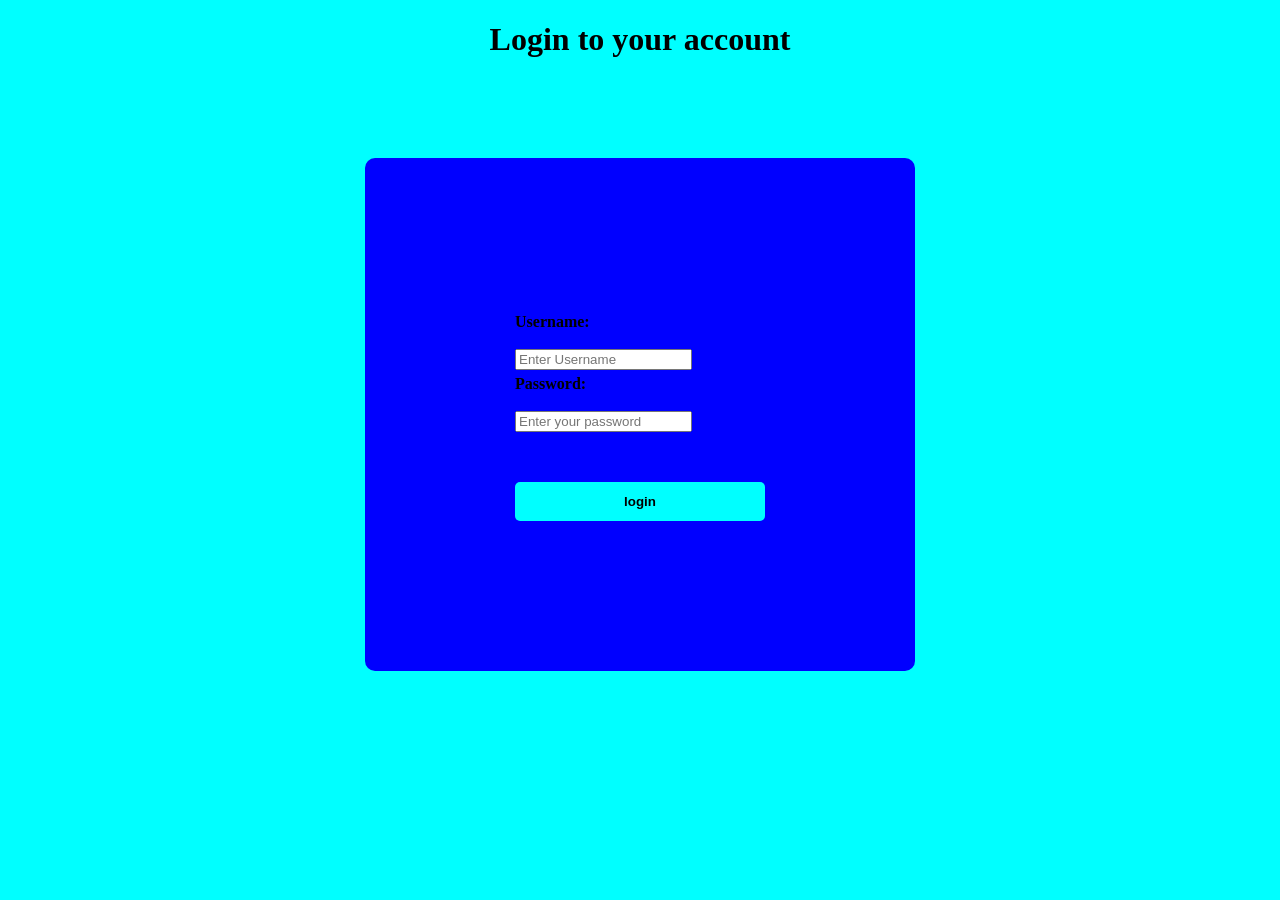
==== login.html @ 6e30ee59 "Add files via upload" ====
<!DOCTYPE html>
<html>
    <head>
        <title>Login</title>
        <link rel="stylesheet" href="styles.css">
    </head>
    <body>
        <div class="container">
            <h1>Login to your account</h1>
            <form>
                <label>Username:</label><br><input type="text", class="textbox", name="username"  placeholder="Enter Username"><br/>
                <label>Password:</label><br><input type="text", class="textbox", name="password" placeholder="Enter your password"><br/>
                <button class="btn", type="submit">login</button>
            </form>
        </div>
        
    </body>
</html>
---- styles.css ----
h1{
    text-align: center;
    color: black;
}
body{
    background-color: aqua;
}
.container form{
    background-color: blue;
    width: 250px;
    margin: 100px auto;
    padding: 150px;
    border-radius: 10px;
    color: white;
    text-align: left;
    
}
.container h1{
    text-align: center;
    margin-bottom: 10px;
}
.container form label{
    display: block;
    margin-top: 5px;
    font-weight: bold;
    color: #000;
}
.container form button{
    width: 100%;
    margin-top: 20%;
    background-color: aqua;
    color: #000;
    border: none;
    border-radius: 5px;
    padding: 12px;
    font-weight: bold;
    cursor: pointer;
}
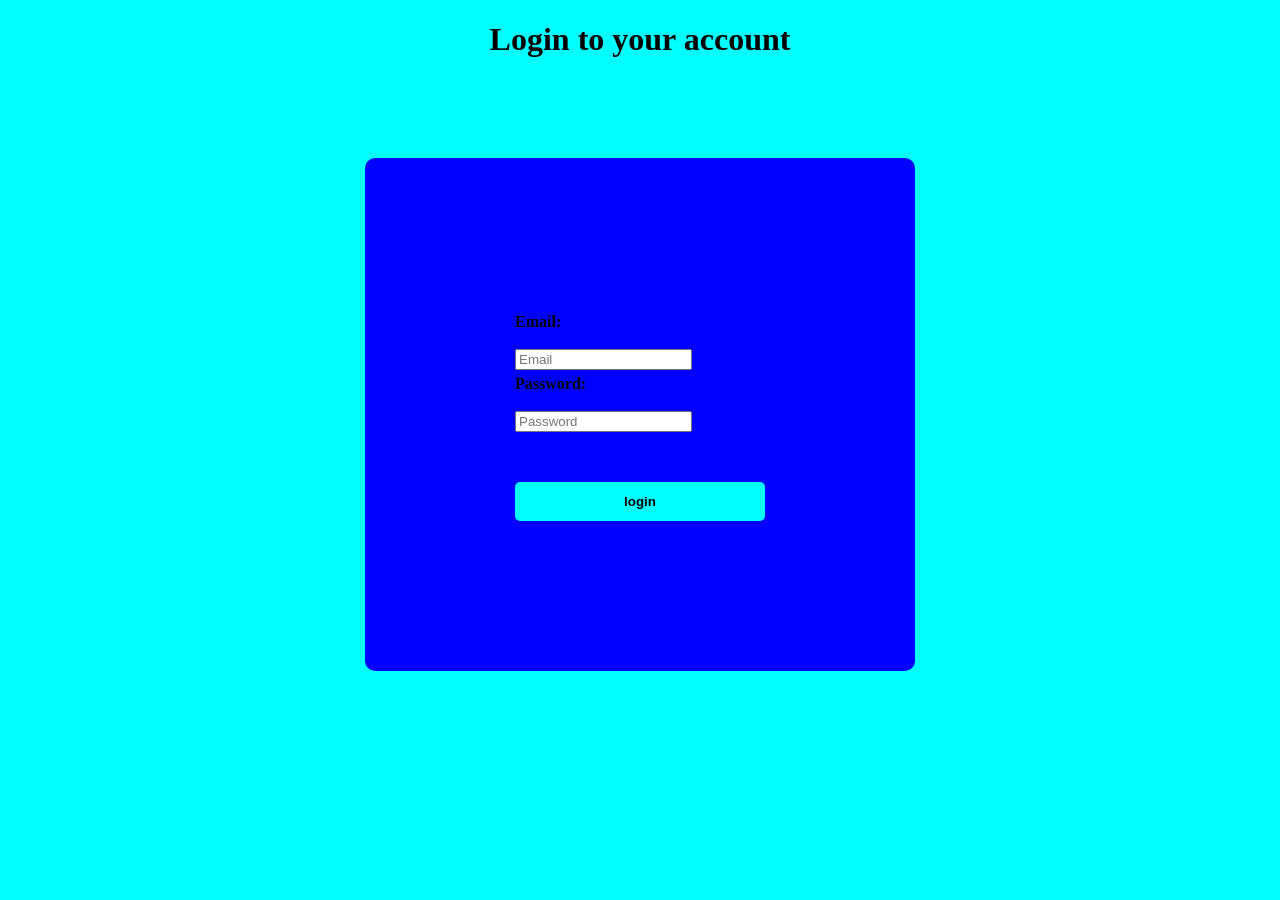
==== commit 6b89c2fe: "Updated project changes" ====
--- a/login.html
+++ b/login.html
@@ -1,18 +1,18 @@
-<!DOCTYPE html>
-<html>
-    <head>
-        <title>Login</title>
-        <link rel="stylesheet" href="styles.css">
-    </head>
-    <body>
-        <div class="container">
-            <h1>Login to your account</h1>
-            <form>
-                <label>Username:</label><br><input type="text", class="textbox", name="username"  placeholder="Enter Username"><br/>
-                <label>Password:</label><br><input type="text", class="textbox", name="password" placeholder="Enter your password"><br/>
-                <button class="btn", type="submit">login</button>
-            </form>
-        </div>
-        
-    </body>
+<!DOCTYPE html>
+<html>
+    <head>
+        <title>Login</title>
+        <link rel="stylesheet" href="styles.css">
+    </head>
+    <body>
+        <div class="container">
+            <h1>Login to your account</h1>
+            <form action="login.php" method="POST">
+                <label>Email:</label><br><input type="text", class="textbox", name="email"  placeholder="Email"><br/>
+                <label>Password:</label><br><input type="text", class="textbox", name="password" placeholder="Password"><br/>
+                <button class="btn", type="submit">login</button>
+            </form>
+        </div>
+        
+    </body>
 </html>
--- a/styles.css
+++ b/styles.css
@@ -1,38 +1,38 @@
-h1{
-    text-align: center;
-    color: black;
-}
-body{
-    background-color: aqua;
-}
-.container form{
-    background-color: blue;
-    width: 250px;
-    margin: 100px auto;
-    padding: 150px;
-    border-radius: 10px;
-    color: white;
-    text-align: left;
-    
-}
-.container h1{
-    text-align: center;
-    margin-bottom: 10px;
-}
-.container form label{
-    display: block;
-    margin-top: 5px;
-    font-weight: bold;
-    color: #000;
-}
-.container form button{
-    width: 100%;
-    margin-top: 20%;
-    background-color: aqua;
-    color: #000;
-    border: none;
-    border-radius: 5px;
-    padding: 12px;
-    font-weight: bold;
-    cursor: pointer;
+h1{
+    text-align: center;
+    color: black;
+}
+body{
+    background-color: aqua;
+}
+.container form{
+    background-color: blue;
+    width: 250px;
+    margin: 100px auto;
+    padding: 150px;
+    border-radius: 10px;
+    color: white;
+    text-align: left;
+    
+}
+.container h1{
+    text-align: center;
+    margin-bottom: 10px;
+}
+.container form label{
+    display: block;
+    margin-top: 5px;
+    font-weight: bold;
+    color: #000;
+}
+.container form button{
+    width: 100%;
+    margin-top: 20%;
+    background-color: aqua;
+    color: #000;
+    border: none;
+    border-radius: 5px;
+    padding: 12px;
+    font-weight: bold;
+    cursor: pointer;
 }
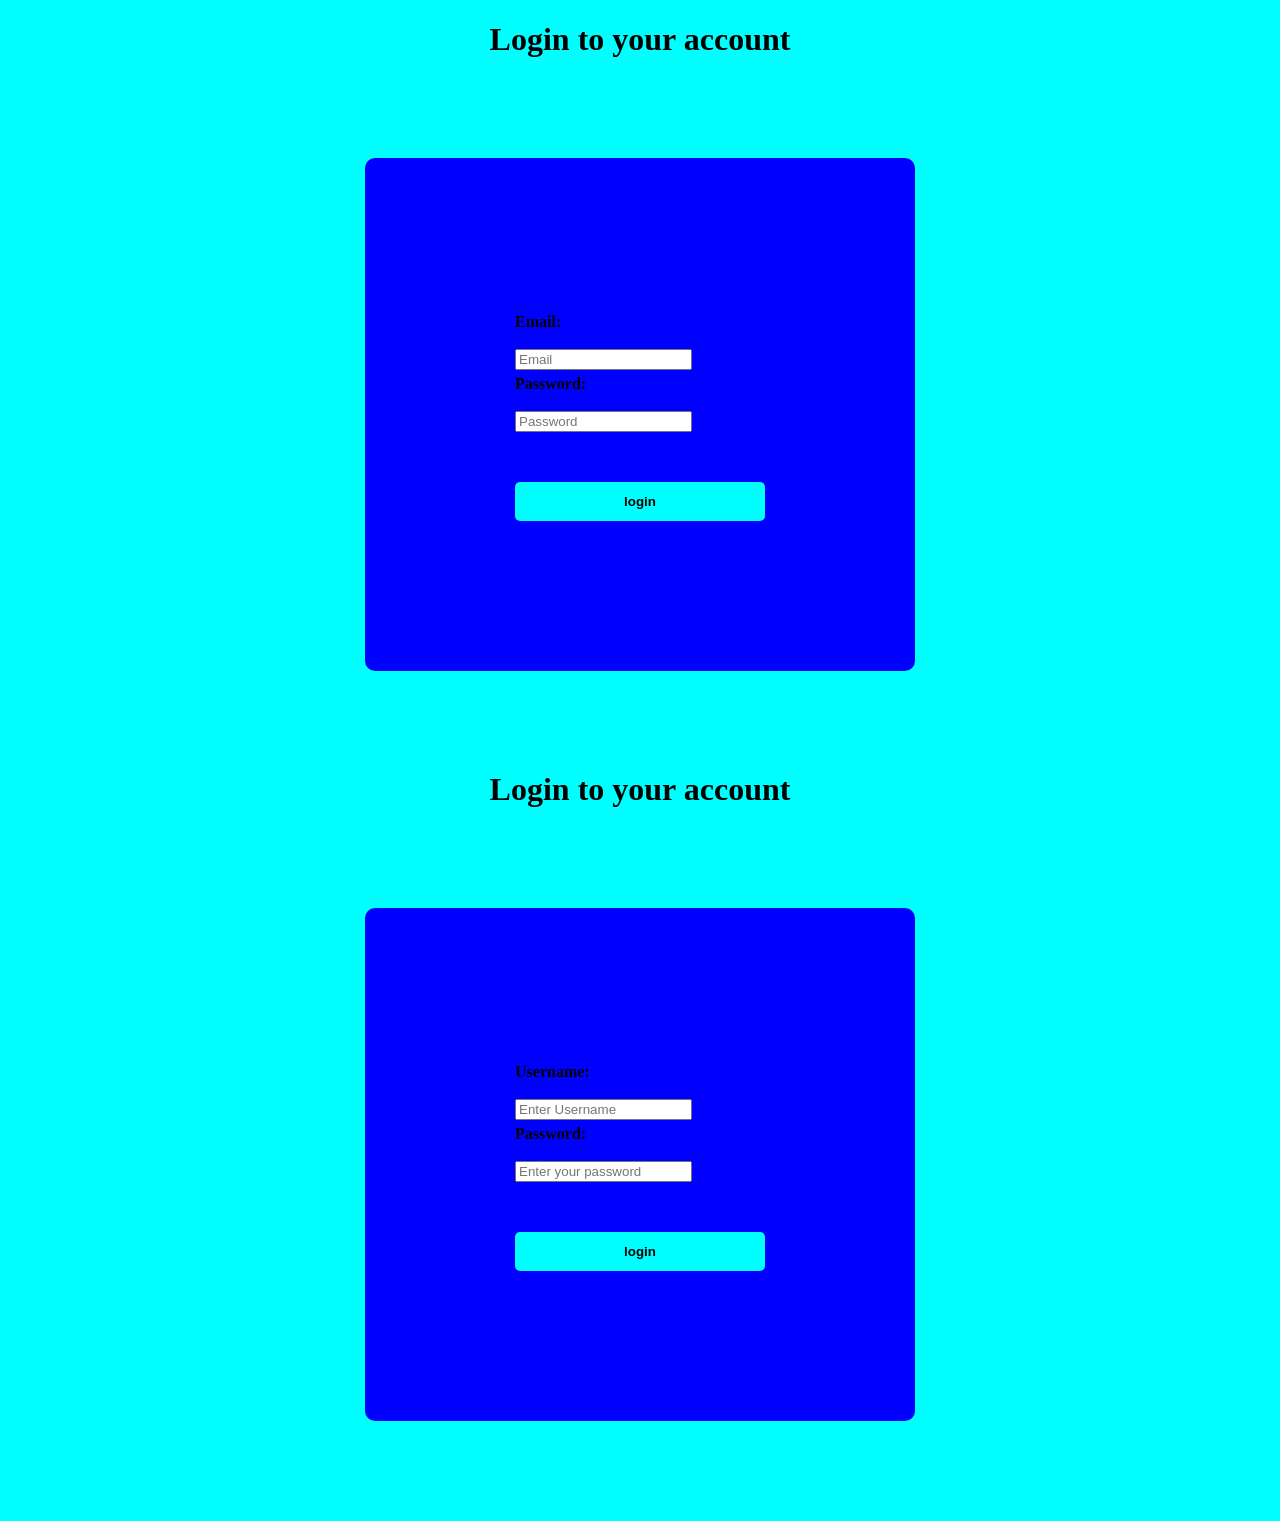
==== commit 9a660c0e: "Resolved merge conflicts" ====
--- a/login.html
+++ b/login.html
@@ -15,4 +15,21 @@
         </div>
         
     </body>
+<!DOCTYPE html>
+<html>
+    <head>
+        <title>Login</title>
+        <link rel="stylesheet" href="styles.css">
+    </head>
+    <body>
+        <div class="container">
+            <h1>Login to your account</h1>
+            <form>
+                <label>Username:</label><br><input type="text", class="textbox", name="username"  placeholder="Enter Username"><br/>
+                <label>Password:</label><br><input type="text", class="textbox", name="password" placeholder="Enter your password"><br/>
+                <button class="btn", type="submit">login</button>
+            </form>
+        </div>
+        
+    </body>
 </html>
--- a/styles.css
+++ b/styles.css
@@ -35,4 +35,44 @@
     padding: 12px;
     font-weight: bold;
     cursor: pointer;
+}
+
+h1{
+    text-align: center;
+    color: black;
+}
+body{
+    background-color: aqua;
+}
+.container form{
+    background-color: blue;
+    width: 250px;
+    margin: 100px auto;
+    padding: 150px;
+    border-radius: 10px;
+    color: white;
+    text-align: left;
+    
+}
+.container h1{
+    text-align: center;
+    margin-bottom: 10px;
+}
+.container form label{
+    display: block;
+    margin-top: 5px;
+    font-weight: bold;
+    color: #000;
+}
+.container form button{
+    width: 100%;
+    margin-top: 20%;
+    background-color: aqua;
+    color: #000;
+    border: none;
+    border-radius: 5px;
+    padding: 12px;
+    font-weight: bold;
+    cursor: pointer;
+
 }
--- a/styles.css
+++ b/styles.css
@@ -35,4 +35,44 @@
     padding: 12px;
     font-weight: bold;
     cursor: pointer;
+}
+
+h1{
+    text-align: center;
+    color: black;
+}
+body{
+    background-color: aqua;
+}
+.container form{
+    background-color: blue;
+    width: 250px;
+    margin: 100px auto;
+    padding: 150px;
+    border-radius: 10px;
+    color: white;
+    text-align: left;
+    
+}
+.container h1{
+    text-align: center;
+    margin-bottom: 10px;
+}
+.container form label{
+    display: block;
+    margin-top: 5px;
+    font-weight: bold;
+    color: #000;
+}
+.container form button{
+    width: 100%;
+    margin-top: 20%;
+    background-color: aqua;
+    color: #000;
+    border: none;
+    border-radius: 5px;
+    padding: 12px;
+    font-weight: bold;
+    cursor: pointer;
+
 }
